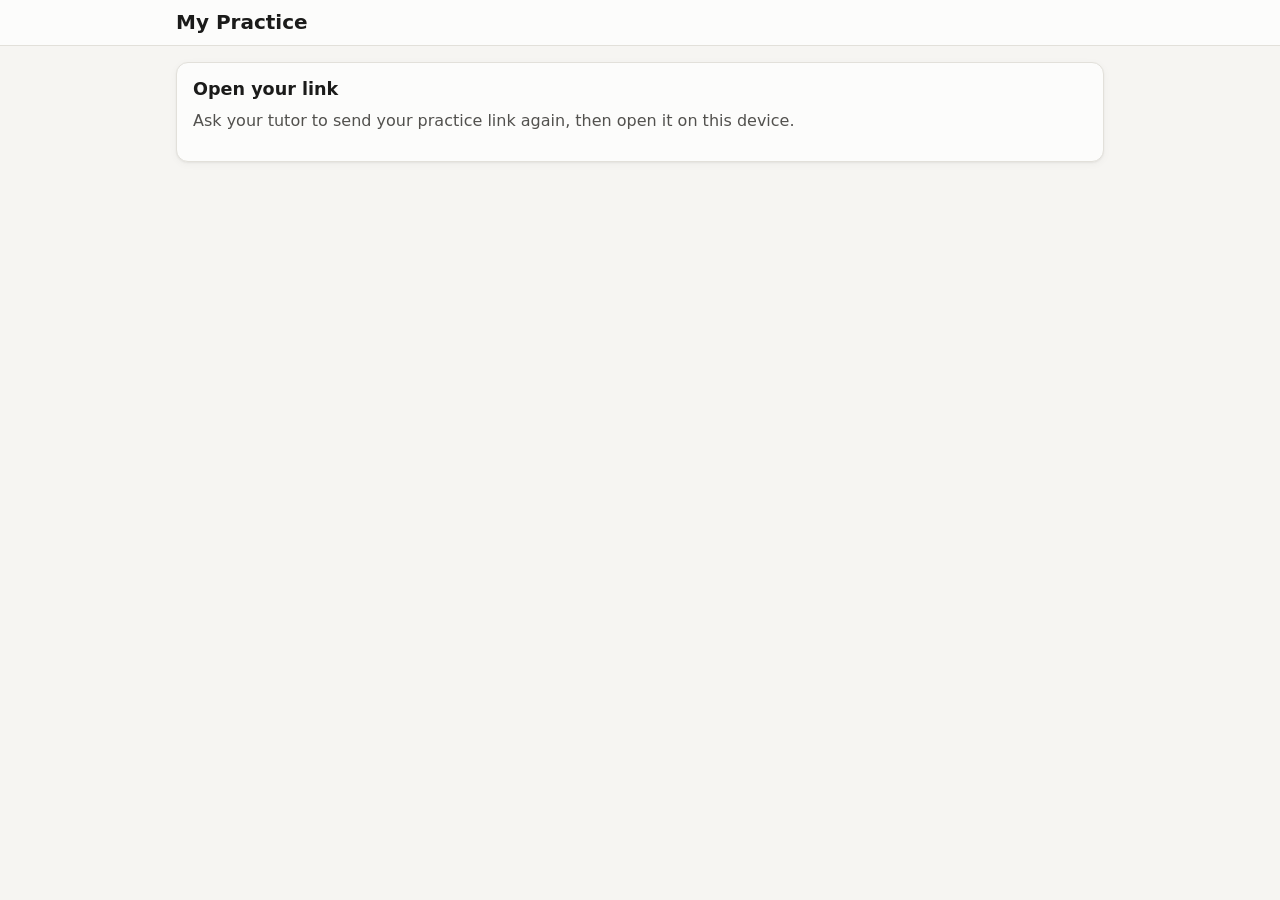
==== student.html @ aded9252 "Add tutor and student dashboards Tutor view: roster, grouped topic tracker, quick session log with p" ====
<!doctype html>
<html lang="en">
<head>
  <meta charset="utf-8">
  <meta name="viewport" content="width=device-width, initial-scale=1">
  <meta name="theme-color" content="#2a78d6">
  <meta name="robots" content="noindex">
  <title>My Practice</title>
  <link rel="stylesheet" href="css/style.css">
</head>
<body>
  <header class="topbar">
    <div class="topbar-inner"><h1 id="title">My Practice</h1></div>
  </header>
  <main class="wrap" id="view"></main>

  <script src="js/common.js"></script>
  <script src="js/drills.js"></script>
  <script src="js/student.js"></script>
</body>
</html>
---- css/style.css ----
:root {
  color-scheme: light;
  --bg: #f6f5f2;
  --surface: #fcfcfb;
  --surface-2: #f0efec;
  --border: #e2e0da;
  --text: #1b1b1a;
  --text-2: #52514e;
  --text-3: #75736e;
  --accent: #2a78d6;
  --accent-ink: #1c5cab;
  --accent-soft: #e3eefc;
  --danger: #c23434;
  --series-1: #2a78d6;
  --series-2: #eb6834;
  --st-none: #b9b7b0;
  --st-shaky: #fab219;
  --st-solid: #0ca30c;
  --st-shaky-ink: #8a5a00;
  --st-solid-ink: #006300;
  --radius: 12px;
  --shadow: 0 1px 2px rgba(0,0,0,.05), 0 2px 8px rgba(0,0,0,.04);
}
@media (prefers-color-scheme: dark) {
  :root:not([data-theme="light"]) {
    color-scheme: dark;
    --bg: #121211;
    --surface: #1a1a19;
    --surface-2: #242422;
    --border: #33332f;
    --text: #f0efec;
    --text-2: #c3c2b7;
    --text-3: #9a998f;
    --accent: #3987e5;
    --accent-ink: #86b6ef;
    --accent-soft: #1d2c40;
    --danger: #e66767;
    --series-1: #3987e5;
    --series-2: #d95926;
    --st-none: #5d5c57;
    --st-shaky-ink: #fab219;
    --st-solid-ink: #4fd04f;
    --shadow: none;
  }
}
:root[data-theme="dark"] {
  color-scheme: dark;
  --bg: #121211; --surface: #1a1a19; --surface-2: #242422; --border: #33332f;
  --text: #f0efec; --text-2: #c3c2b7; --text-3: #9a998f;
  --accent: #3987e5; --accent-ink: #86b6ef; --accent-soft: #1d2c40; --danger: #e66767;
  --series-1: #3987e5; --series-2: #d95926; --st-none: #5d5c57;
  --st-shaky-ink: #fab219; --st-solid-ink: #4fd04f; --shadow: none;
}

* { box-sizing: border-box; }
html { -webkit-text-size-adjust: 100%; }
body {
  margin: 0;
  background: var(--bg);
  color: var(--text);
  font: 16px/1.5 system-ui, -apple-system, "Segoe UI", Roboto, sans-serif;
}
a { color: var(--accent-ink); }
h1, h2, h3 { line-height: 1.25; margin: 0 0 .5rem; }
h1 { font-size: 1.25rem; }
h2 { font-size: 1.1rem; }
h3 { font-size: 1rem; }
p { margin: 0 0 .75rem; }
.muted { color: var(--text-2); }
.small { font-size: .875rem; }
.hidden { display: none !important; }

/* Layout */
.topbar {
  position: sticky; top: 0; z-index: 10;
  background: var(--surface);
  border-bottom: 1px solid var(--border);
}
.topbar-inner {
  max-width: 960px; margin: 0 auto; padding: 10px 16px;
  display: flex; align-items: center; gap: 12px; flex-wrap: wrap;
}
.topbar h1 { margin: 0; flex: 1; min-width: 140px; }
@media (max-width: 520px) { .topbar h1 { flex-basis: 100%; } .topbar select { flex: 1; } }
.wrap { max-width: 960px; margin: 0 auto; padding: 16px; }
.tabs {
  display: flex; gap: 4px; overflow-x: auto; scrollbar-width: none;
  max-width: 960px; margin: 0 auto; padding: 0 16px 8px;
}
.tabs::-webkit-scrollbar { display: none; }
.tab {
  flex: none; border: 0; background: transparent; color: var(--text-2);
  padding: 8px 12px; border-radius: 999px; font: inherit; font-size: .9rem; cursor: pointer;
}
.tab[aria-selected="true"] { background: var(--accent-soft); color: var(--accent-ink); font-weight: 600; }

.card {
  background: var(--surface); border: 1px solid var(--border);
  border-radius: var(--radius); padding: 16px; margin-bottom: 16px; box-shadow: var(--shadow);
}
.card-head { display: flex; align-items: center; justify-content: space-between; gap: 8px; flex-wrap: wrap; margin-bottom: 8px; }
.card-head h2, .card-head h3 { margin: 0; }
.grid-2 { display: grid; gap: 16px; grid-template-columns: 1fr; }
@media (min-width: 720px) { .grid-2 { grid-template-columns: 1fr 1fr; } }
.row { display: flex; gap: 8px; flex-wrap: wrap; align-items: center; }
.row > .grow { flex: 1; min-width: 0; }
.stack > * + * { margin-top: 8px; }

/* Forms */
label { display: block; font-size: .875rem; color: var(--text-2); margin-bottom: 4px; }
input, select, textarea {
  width: 100%; font: inherit; font-size: 16px; color: var(--text);
  background: var(--surface); border: 1px solid var(--border); border-radius: 8px;
  padding: 9px 10px;
}
textarea { min-height: 70px; resize: vertical; }
input:focus, select:focus, textarea:focus, button:focus-visible { outline: 2px solid var(--accent); outline-offset: 1px; }
input[type="checkbox"] { width: 20px; height: 20px; margin: 0; accent-color: var(--accent); flex: none; }
.field { margin-bottom: 12px; }
.fields { display: grid; gap: 0 12px; grid-template-columns: 1fr; }
@media (min-width: 560px) { .fields { grid-template-columns: 1fr 1fr; } }
.fields .full { grid-column: 1 / -1; }

.btn {
  display: inline-flex; align-items: center; justify-content: center; gap: 6px;
  font: inherit; font-size: .9rem; font-weight: 600; cursor: pointer;
  border-radius: 8px; padding: 9px 14px; border: 1px solid var(--border);
  background: var(--surface); color: var(--text); text-decoration: none; min-height: 40px;
}
.btn:hover { background: var(--surface-2); }
.btn.primary { background: var(--accent); border-color: var(--accent); color: #fff; }
.btn.primary:hover { filter: brightness(1.07); }
.btn.danger { color: var(--danger); }
.btn.small { padding: 5px 10px; min-height: 32px; font-size: .825rem; }
.btn.link { border: 0; background: none; padding: 4px 6px; min-height: 0; color: var(--accent-ink); }
.btn.block { width: 100%; }

/* Status */
.seg { display: inline-flex; border: 1px solid var(--border); border-radius: 8px; overflow: hidden; }
.seg button {
  font: inherit; font-size: .8rem; border: 0; background: var(--surface); color: var(--text-2);
  padding: 6px 10px; cursor: pointer; min-height: 34px;
}
.seg button + button { border-left: 1px solid var(--border); }
.seg button[aria-pressed="true"][data-s="none"] { background: var(--surface-2); color: var(--text); font-weight: 600; }
.seg button[aria-pressed="true"][data-s="shaky"] { background: var(--st-shaky); color: #2b1d00; font-weight: 600; }
.seg button[aria-pressed="true"][data-s="solid"] { background: var(--st-solid); color: #fff; font-weight: 600; }

.pill {
  display: inline-flex; align-items: center; gap: 5px; font-size: .78rem; font-weight: 600;
  border-radius: 999px; padding: 2px 9px; background: var(--surface-2); color: var(--text-2); white-space: nowrap;
}
.pill .dot { width: 8px; height: 8px; border-radius: 50%; background: var(--st-none); }
.pill.shaky { color: var(--st-shaky-ink); }
.pill.shaky .dot { background: var(--st-shaky); }
.pill.solid { color: var(--st-solid-ink); }
.pill.solid .dot { background: var(--st-solid); }
.pill.info { background: var(--accent-soft); color: var(--accent-ink); }

/* Topic list */
.group { margin-bottom: 18px; }
.group-head { display: flex; align-items: baseline; gap: 8px; flex-wrap: wrap; margin-bottom: 6px; }
.group-head h3 { margin: 0; }
.topic {
  border: 1px solid var(--border); border-radius: 10px; padding: 10px 12px; margin-bottom: 8px; background: var(--surface);
}
.topic-top { display: flex; gap: 8px; align-items: flex-start; justify-content: space-between; flex-wrap: wrap; }
.topic-name { font-weight: 600; }
.topic-meta { font-size: .8rem; color: var(--text-3); }
details > summary { cursor: pointer; color: var(--accent-ink); font-size: .85rem; list-style: none; }
details > summary::-webkit-details-marker { display: none; }

/* Lists */
.list { list-style: none; margin: 0; padding: 0; }
.list li { padding: 10px 0; border-bottom: 1px solid var(--border); }
.list li:last-child { border-bottom: 0; }
.empty { color: var(--text-3); font-size: .9rem; padding: 8px 0; }

/* Progress bars (student) */
.pbar { height: 12px; background: var(--surface-2); border-radius: 999px; overflow: hidden; }
.pbar > span { display: block; height: 100%; border-radius: 999px; background: var(--accent); transition: width .4s; }
.pbar.shaky > span { background: var(--st-shaky); }
.pbar.solid > span { background: var(--st-solid); }

/* Planner */
.plan-item { display: flex; gap: 12px; align-items: flex-start; padding: 10px 0; border-bottom: 1px solid var(--border); }
.plan-item:last-child { border-bottom: 0; }
.plan-rank {
  flex: none; width: 28px; height: 28px; border-radius: 50%; display: grid; place-items: center;
  background: var(--accent-soft); color: var(--accent-ink); font-weight: 700; font-size: .85rem;
}
.reasons { font-size: .8rem; color: var(--text-2); }

/* Timeline grid */
.tl-wrap { overflow-x: auto; }
.tl { border-collapse: separate; border-spacing: 2px; font-size: .78rem; }
.tl th { font-weight: 500; color: var(--text-3); white-space: nowrap; padding: 2px 4px; }
.tl th.topic-col { text-align: left; color: var(--text); min-width: 140px; max-width: 200px; white-space: normal; }
.tl td { width: 34px; min-width: 34px; height: 26px; border-radius: 4px; text-align: center; font-weight: 700; font-size: .7rem; }
.tl td.none { background: var(--surface-2); color: var(--text-3); }
.tl td.shaky { background: var(--st-shaky); color: #2b1d00; }
.tl td.solid { background: var(--st-solid); color: #fff; }
.tl td.blank { background: transparent; }
.legend { display: flex; gap: 14px; flex-wrap: wrap; font-size: .8rem; color: var(--text-2); margin-top: 8px; }
.legend span { display: inline-flex; gap: 6px; align-items: center; }
.sw { width: 12px; height: 12px; border-radius: 3px; display: inline-block; }
.sw.line { height: 3px; border-radius: 2px; }

/* Score chart */
.chart { position: relative; }
.chart svg { display: block; width: 100%; height: auto; overflow: visible; }
.chart .grid line { stroke: var(--border); }
.chart .axis text { fill: var(--text-3); font-size: 11px; }
.chart .lbl { font-size: 11px; font-weight: 600; fill: var(--text-2); }
.tip {
  position: absolute; pointer-events: none; background: var(--text); color: var(--bg);
  font-size: .8rem; padding: 6px 9px; border-radius: 6px; white-space: nowrap; transform: translate(-50%, -110%);
}
.flag {
  border-left: 4px solid var(--st-shaky); background: var(--surface-2); border-radius: 6px; padding: 10px 12px; font-size: .9rem;
}
.flag.good { border-color: var(--st-solid); }
table.data { width: 100%; border-collapse: collapse; font-size: .875rem; }
table.data th, table.data td { text-align: left; padding: 7px 6px; border-bottom: 1px solid var(--border); }
table.data th { color: var(--text-3); font-weight: 500; }

/* Student hero / drills */
.hero { background: var(--accent-soft); border-color: transparent; }
.hero h2 { color: var(--accent-ink); }
.stats { display: grid; grid-template-columns: repeat(3, 1fr); gap: 8px; }
.stat { background: var(--surface); border: 1px solid var(--border); border-radius: 10px; padding: 10px; text-align: center; }
.stat b { display: block; font-size: 1.4rem; line-height: 1.2; }
.stat span { font-size: .75rem; color: var(--text-2); }
.drill-grid { display: grid; gap: 10px; grid-template-columns: 1fr 1fr; }
.drill-btn {
  text-align: left; font: inherit; cursor: pointer; border: 1px solid var(--border); border-radius: 10px;
  background: var(--surface); color: var(--text); padding: 12px;
}
.drill-btn:hover { border-color: var(--accent); }
.drill-btn b { display: block; }
.drill-btn span { font-size: .8rem; color: var(--text-2); }
.drill-btn.rec { border-color: var(--accent); background: var(--accent-soft); }
.question { font-size: 1.6rem; font-weight: 700; text-align: center; padding: 18px 0 12px; font-variant-numeric: tabular-nums; }
.answer-row { display: flex; gap: 8px; }
.answer-row input { font-size: 1.2rem; text-align: center; }
.feedback { min-height: 1.6em; text-align: center; font-weight: 600; margin-top: 10px; }
.feedback.ok { color: var(--st-solid-ink); }
.feedback.no { color: var(--text-2); }
.conf { display: grid; grid-template-columns: repeat(5, 1fr); gap: 6px; }
.conf button {
  font: inherit; font-size: .78rem; border: 1px solid var(--border); border-radius: 8px; background: var(--surface);
  color: var(--text); padding: 10px 4px; cursor: pointer; line-height: 1.2;
}
.conf button b { display: block; font-size: 1.1rem; }
.conf button[aria-pressed="true"] { background: var(--accent); border-color: var(--accent); color: #fff; }

.toast {
  position: fixed; left: 50%; bottom: 20px; transform: translateX(-50%); z-index: 50;
  background: var(--text); color: var(--bg); padding: 10px 16px; border-radius: 999px; font-size: .9rem;
  box-shadow: 0 4px 16px rgba(0,0,0,.2); max-width: calc(100% - 32px); text-align: center;
}
.code-box { font-family: ui-monospace, Menlo, Consolas, monospace; font-size: .8rem; word-break: break-all; }

dialog {
  border: 1px solid var(--border); border-radius: var(--radius); background: var(--surface); color: var(--text);
  padding: 16px; width: min(560px, calc(100% - 32px)); max-height: calc(100% - 32px);
}
dialog::backdrop { background: rgba(0,0,0,.4); }

@media print { .topbar, .tabs, .btn { display: none !important; } }
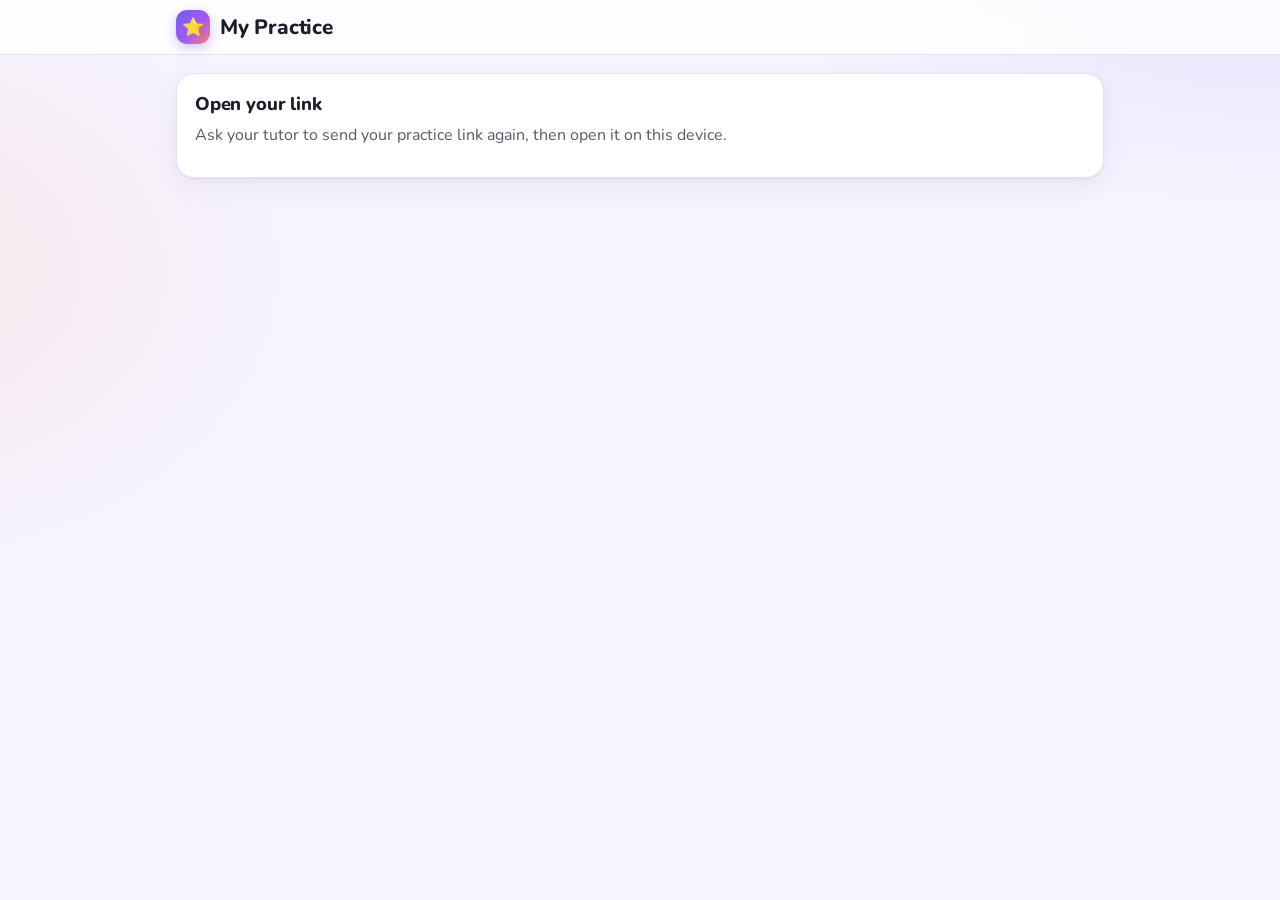
==== commit ceb556a8: "Refresh the look of both dashboards Warmer violet-to-coral palette with matching dark mode, Nunito f" ====
--- a/student.html
+++ b/student.html
@@ -3,14 +3,17 @@
 <head>
   <meta charset="utf-8">
   <meta name="viewport" content="width=device-width, initial-scale=1">
-  <meta name="theme-color" content="#2a78d6">
+  <meta name="theme-color" content="#6d5dfc">
   <meta name="robots" content="noindex">
   <title>My Practice</title>
+  <link rel="preconnect" href="https://fonts.googleapis.com">
+  <link rel="preconnect" href="https://fonts.gstatic.com" crossorigin>
+  <link rel="stylesheet" href="https://fonts.googleapis.com/css2?family=Nunito:wght@400;600;700;800;900&display=swap">
   <link rel="stylesheet" href="css/style.css">
 </head>
 <body>
   <header class="topbar">
-    <div class="topbar-inner"><h1 id="title">My Practice</h1></div>
+    <div class="topbar-inner"><h1><span class="logo" aria-hidden="true">⭐</span><span id="title">My Practice</span></h1></div>
   </header>
   <main class="wrap" id="view"></main>
 
--- a/css/style.css
+++ b/css/style.css
@@ -1,69 +1,106 @@
 :root {
   color-scheme: light;
-  --bg: #f6f5f2;
-  --surface: #fcfcfb;
-  --surface-2: #f0efec;
-  --border: #e2e0da;
-  --text: #1b1b1a;
-  --text-2: #52514e;
-  --text-3: #75736e;
-  --accent: #2a78d6;
-  --accent-ink: #1c5cab;
-  --accent-soft: #e3eefc;
-  --danger: #c23434;
+  --bg: #f6f4ff;
+  --bg-glow-1: rgba(139, 125, 255, .18);
+  --bg-glow-2: rgba(255, 138, 101, .14);
+  --surface: #ffffff;
+  --surface-2: #f3f1fb;
+  --border: #e6e2f3;
+  --text: #1f1b2e;
+  --text-2: #5a5670;
+  --text-3: #8b87a1;
+  --accent: #6d5dfc;
+  --accent-ink: #4f3fd9;
+  --accent-soft: #eeebff;
+  --brand: linear-gradient(135deg, #6d5dfc 0%, #a259f7 55%, #ff7f66 100%);
+  --danger: #d6455d;
   --series-1: #2a78d6;
   --series-2: #eb6834;
-  --st-none: #b9b7b0;
+  --st-none: #c9c5d8;
   --st-shaky: #fab219;
-  --st-solid: #0ca30c;
+  --st-solid: #1fb36b;
   --st-shaky-ink: #8a5a00;
-  --st-solid-ink: #006300;
-  --radius: 12px;
-  --shadow: 0 1px 2px rgba(0,0,0,.05), 0 2px 8px rgba(0,0,0,.04);
+  --st-shaky-soft: #fff4d9;
+  --st-solid-ink: #0b7a45;
+  --st-solid-soft: #e0f7ea;
+  --k-school: #6d5dfc;
+  --k-fluency: #ff8a3d;
+  --k-break: #14a89a;
+  --k-other: #8b87a1;
+  --subj-0: #6d5dfc;
+  --subj-1: #ff7f66;
+  --subj-2: #14a89a;
+  --subj-3: #e0559a;
+  --subj-4: #2a78d6;
+  --radius: 18px;
+  --shadow: 0 1px 2px rgba(40, 25, 110, .05), 0 8px 24px rgba(40, 25, 110, .07);
+  --shadow-sm: 0 1px 2px rgba(40, 25, 110, .06), 0 3px 8px rgba(40, 25, 110, .06);
 }
 @media (prefers-color-scheme: dark) {
   :root:not([data-theme="light"]) {
     color-scheme: dark;
-    --bg: #121211;
-    --surface: #1a1a19;
-    --surface-2: #242422;
-    --border: #33332f;
-    --text: #f0efec;
-    --text-2: #c3c2b7;
-    --text-3: #9a998f;
-    --accent: #3987e5;
-    --accent-ink: #86b6ef;
-    --accent-soft: #1d2c40;
-    --danger: #e66767;
+    --bg: #13111b;
+    --bg-glow-1: rgba(139, 125, 255, .14);
+    --bg-glow-2: rgba(255, 138, 101, .08);
+    --surface: #1d1a28;
+    --surface-2: #272336;
+    --border: #353048;
+    --text: #f3f1fa;
+    --text-2: #c5c0da;
+    --text-3: #908ba8;
+    --accent: #8b7dff;
+    --accent-ink: #b9b0ff;
+    --accent-soft: #2b2650;
+    --danger: #f07386;
     --series-1: #3987e5;
     --series-2: #d95926;
-    --st-none: #5d5c57;
-    --st-shaky-ink: #fab219;
-    --st-solid-ink: #4fd04f;
-    --shadow: none;
+    --st-none: #4d4862;
+    --st-shaky-ink: #fbc34d;
+    --st-shaky-soft: #3a3020;
+    --st-solid-ink: #5fdc9c;
+    --st-solid-soft: #183527;
+    --k-school: #8b7dff;
+    --k-fluency: #ff9a55;
+    --k-break: #2cc4b4;
+    --subj-0: #8b7dff;
+    --subj-1: #ff8f78;
+    --subj-2: #2cc4b4;
+    --subj-3: #ef6fae;
+    --subj-4: #4b97ee;
+    --shadow: 0 1px 2px rgba(0, 0, 0, .3), 0 8px 24px rgba(0, 0, 0, .25);
+    --shadow-sm: 0 1px 2px rgba(0, 0, 0, .3);
   }
 }
 :root[data-theme="dark"] {
   color-scheme: dark;
-  --bg: #121211; --surface: #1a1a19; --surface-2: #242422; --border: #33332f;
-  --text: #f0efec; --text-2: #c3c2b7; --text-3: #9a998f;
-  --accent: #3987e5; --accent-ink: #86b6ef; --accent-soft: #1d2c40; --danger: #e66767;
-  --series-1: #3987e5; --series-2: #d95926; --st-none: #5d5c57;
-  --st-shaky-ink: #fab219; --st-solid-ink: #4fd04f; --shadow: none;
+  --bg: #13111b; --bg-glow-1: rgba(139, 125, 255, .14); --bg-glow-2: rgba(255, 138, 101, .08);
+  --surface: #1d1a28; --surface-2: #272336; --border: #353048;
+  --text: #f3f1fa; --text-2: #c5c0da; --text-3: #908ba8;
+  --accent: #8b7dff; --accent-ink: #b9b0ff; --accent-soft: #2b2650; --danger: #f07386;
+  --series-1: #3987e5; --series-2: #d95926; --st-none: #4d4862;
+  --st-shaky-ink: #fbc34d; --st-shaky-soft: #3a3020; --st-solid-ink: #5fdc9c; --st-solid-soft: #183527;
+  --k-school: #8b7dff; --k-fluency: #ff9a55; --k-break: #2cc4b4;
+  --subj-0: #8b7dff; --subj-1: #ff8f78; --subj-2: #2cc4b4; --subj-3: #ef6fae; --subj-4: #4b97ee;
+  --shadow: 0 1px 2px rgba(0, 0, 0, .3), 0 8px 24px rgba(0, 0, 0, .25); --shadow-sm: 0 1px 2px rgba(0, 0, 0, .3);
 }
 
 * { box-sizing: border-box; }
 html { -webkit-text-size-adjust: 100%; }
 body {
   margin: 0;
-  background: var(--bg);
+  min-height: 100vh;
+  background:
+    radial-gradient(900px 500px at 100% -10%, var(--bg-glow-1), transparent 60%),
+    radial-gradient(700px 500px at -10% 30%, var(--bg-glow-2), transparent 60%),
+    var(--bg);
+  background-attachment: fixed;
   color: var(--text);
-  font: 16px/1.5 system-ui, -apple-system, "Segoe UI", Roboto, sans-serif;
+  font: 16px/1.5 "Nunito", system-ui, -apple-system, "Segoe UI", Roboto, sans-serif;
 }
 a { color: var(--accent-ink); }
-h1, h2, h3 { line-height: 1.25; margin: 0 0 .5rem; }
-h1 { font-size: 1.25rem; }
-h2 { font-size: 1.1rem; }
+h1, h2, h3 { line-height: 1.25; margin: 0 0 .5rem; font-weight: 800; letter-spacing: -.01em; }
+h1 { font-size: 1.3rem; }
+h2 { font-size: 1.15rem; }
 h3 { font-size: 1rem; }
 p { margin: 0 0 .75rem; }
 .muted { color: var(--text-2); }
@@ -73,32 +110,39 @@
 /* Layout */
 .topbar {
   position: sticky; top: 0; z-index: 10;
-  background: var(--surface);
+  background: color-mix(in srgb, var(--surface) 82%, transparent);
+  -webkit-backdrop-filter: blur(14px); backdrop-filter: blur(14px);
   border-bottom: 1px solid var(--border);
 }
 .topbar-inner {
   max-width: 960px; margin: 0 auto; padding: 10px 16px;
-  display: flex; align-items: center; gap: 12px; flex-wrap: wrap;
-}
-.topbar h1 { margin: 0; flex: 1; min-width: 140px; }
+  display: flex; align-items: center; gap: 10px; flex-wrap: wrap;
+}
+.topbar h1 { margin: 0; flex: 1; min-width: 140px; display: flex; align-items: center; gap: 10px; }
+.logo {
+  width: 34px; height: 34px; border-radius: 11px; background: var(--brand); flex: none;
+  display: grid; place-items: center; font-size: 18px; box-shadow: 0 4px 12px rgba(109, 93, 252, .35);
+}
 @media (max-width: 520px) { .topbar h1 { flex-basis: 100%; } .topbar select { flex: 1; } }
-.wrap { max-width: 960px; margin: 0 auto; padding: 16px; }
+.wrap { max-width: 960px; margin: 0 auto; padding: 18px 16px 40px; }
 .tabs {
   display: flex; gap: 4px; overflow-x: auto; scrollbar-width: none;
-  max-width: 960px; margin: 0 auto; padding: 0 16px 8px;
+  max-width: 960px; margin: 0 auto; padding: 0 16px 10px;
 }
 .tabs::-webkit-scrollbar { display: none; }
 .tab {
   flex: none; border: 0; background: transparent; color: var(--text-2);
-  padding: 8px 12px; border-radius: 999px; font: inherit; font-size: .9rem; cursor: pointer;
-}
-.tab[aria-selected="true"] { background: var(--accent-soft); color: var(--accent-ink); font-weight: 600; }
+  padding: 8px 14px; border-radius: 999px; font: inherit; font-size: .9rem; font-weight: 700; cursor: pointer;
+  transition: background .15s, color .15s;
+}
+.tab:hover { background: var(--surface-2); color: var(--text); }
+.tab[aria-selected="true"] { background: var(--brand); color: #fff; box-shadow: 0 4px 12px rgba(109, 93, 252, .3); }
 
 .card {
   background: var(--surface); border: 1px solid var(--border);
-  border-radius: var(--radius); padding: 16px; margin-bottom: 16px; box-shadow: var(--shadow);
-}
-.card-head { display: flex; align-items: center; justify-content: space-between; gap: 8px; flex-wrap: wrap; margin-bottom: 8px; }
+  border-radius: var(--radius); padding: 18px; margin-bottom: 16px; box-shadow: var(--shadow);
+}
+.card-head { display: flex; align-items: center; justify-content: space-between; gap: 8px; flex-wrap: wrap; margin-bottom: 10px; }
 .card-head h2, .card-head h3 { margin: 0; }
 .grid-2 { display: grid; gap: 16px; grid-template-columns: 1fr; }
 @media (min-width: 720px) { .grid-2 { grid-template-columns: 1fr 1fr; } }
@@ -106,104 +150,136 @@
 .row > .grow { flex: 1; min-width: 0; }
 .stack > * + * { margin-top: 8px; }
 
+.subject-title {
+  display: flex; align-items: center; gap: 10px; margin: 24px 0 12px; font-size: 1.3rem;
+}
+.subject-title::before {
+  content: ""; width: 12px; height: 12px; border-radius: 4px; background: var(--subj, var(--accent)); transform: rotate(45deg);
+}
+
 /* Forms */
-label { display: block; font-size: .875rem; color: var(--text-2); margin-bottom: 4px; }
+label { display: block; font-size: .85rem; font-weight: 700; color: var(--text-2); margin-bottom: 5px; }
 input, select, textarea {
   width: 100%; font: inherit; font-size: 16px; color: var(--text);
-  background: var(--surface); border: 1px solid var(--border); border-radius: 8px;
-  padding: 9px 10px;
-}
-textarea { min-height: 70px; resize: vertical; }
-input:focus, select:focus, textarea:focus, button:focus-visible { outline: 2px solid var(--accent); outline-offset: 1px; }
-input[type="checkbox"] { width: 20px; height: 20px; margin: 0; accent-color: var(--accent); flex: none; }
-.field { margin-bottom: 12px; }
+  background: var(--surface); border: 1.5px solid var(--border); border-radius: 12px;
+  padding: 10px 12px; transition: border-color .15s, box-shadow .15s;
+}
+textarea { min-height: 76px; resize: vertical; }
+input:focus, select:focus, textarea:focus { outline: none; border-color: var(--accent); box-shadow: 0 0 0 4px var(--accent-soft); }
+button:focus-visible, a:focus-visible { outline: 3px solid var(--accent); outline-offset: 2px; }
+input[type="checkbox"] { width: 22px; height: 22px; margin: 0; accent-color: var(--accent); flex: none; padding: 0; }
+.field { margin-bottom: 14px; }
 .fields { display: grid; gap: 0 12px; grid-template-columns: 1fr; }
 @media (min-width: 560px) { .fields { grid-template-columns: 1fr 1fr; } }
 .fields .full { grid-column: 1 / -1; }
 
 .btn {
   display: inline-flex; align-items: center; justify-content: center; gap: 6px;
-  font: inherit; font-size: .9rem; font-weight: 600; cursor: pointer;
-  border-radius: 8px; padding: 9px 14px; border: 1px solid var(--border);
-  background: var(--surface); color: var(--text); text-decoration: none; min-height: 40px;
-}
-.btn:hover { background: var(--surface-2); }
-.btn.primary { background: var(--accent); border-color: var(--accent); color: #fff; }
-.btn.primary:hover { filter: brightness(1.07); }
+  font: inherit; font-size: .9rem; font-weight: 800; cursor: pointer;
+  border-radius: 12px; padding: 9px 15px; border: 1.5px solid var(--border);
+  background: var(--surface); color: var(--text); text-decoration: none; min-height: 42px;
+  transition: transform .1s, box-shadow .15s, background .15s, border-color .15s;
+}
+.btn:hover { border-color: var(--accent); color: var(--accent-ink); }
+.btn:active { transform: scale(.97); }
+.btn:disabled { opacity: .5; cursor: default; }
+.btn.primary { background: var(--brand); border-color: transparent; color: #fff; box-shadow: 0 4px 14px rgba(109, 93, 252, .3); }
+.btn.primary:hover { color: #fff; box-shadow: 0 6px 18px rgba(109, 93, 252, .4); }
 .btn.danger { color: var(--danger); }
-.btn.small { padding: 5px 10px; min-height: 32px; font-size: .825rem; }
-.btn.link { border: 0; background: none; padding: 4px 6px; min-height: 0; color: var(--accent-ink); }
+.btn.small { padding: 5px 11px; min-height: 34px; font-size: .82rem; border-radius: 10px; }
+.btn.link { border: 0; background: none; padding: 4px 6px; min-height: 0; color: var(--accent-ink); box-shadow: none; }
+.btn.link:hover { text-decoration: underline; }
+.btn.link.danger { color: var(--danger); }
 .btn.block { width: 100%; }
+.chip { border-radius: 999px; }
+.chip[aria-pressed="true"] { background: var(--accent-soft); color: var(--accent-ink); border-color: var(--accent); }
+.subj-btn { border-left: 5px solid var(--subj, var(--accent)); }
 
 /* Status */
-.seg { display: inline-flex; border: 1px solid var(--border); border-radius: 8px; overflow: hidden; }
+.seg { display: inline-flex; background: var(--surface-2); border-radius: 12px; padding: 3px; gap: 2px; }
 .seg button {
-  font: inherit; font-size: .8rem; border: 0; background: var(--surface); color: var(--text-2);
-  padding: 6px 10px; cursor: pointer; min-height: 34px;
-}
-.seg button + button { border-left: 1px solid var(--border); }
-.seg button[aria-pressed="true"][data-s="none"] { background: var(--surface-2); color: var(--text); font-weight: 600; }
-.seg button[aria-pressed="true"][data-s="shaky"] { background: var(--st-shaky); color: #2b1d00; font-weight: 600; }
-.seg button[aria-pressed="true"][data-s="solid"] { background: var(--st-solid); color: #fff; font-weight: 600; }
+  font: inherit; font-size: .8rem; font-weight: 700; border: 0; background: transparent; color: var(--text-2);
+  padding: 6px 11px; cursor: pointer; min-height: 32px; border-radius: 9px; transition: background .15s, color .15s;
+}
+.seg button:hover { color: var(--text); }
+.seg button[aria-pressed="true"][data-s="none"] { background: var(--surface); color: var(--text); box-shadow: var(--shadow-sm); }
+.seg button[aria-pressed="true"][data-s="shaky"] { background: var(--st-shaky); color: #2b1d00; box-shadow: var(--shadow-sm); }
+.seg button[aria-pressed="true"][data-s="solid"] { background: var(--st-solid); color: #fff; box-shadow: var(--shadow-sm); }
 
 .pill {
-  display: inline-flex; align-items: center; gap: 5px; font-size: .78rem; font-weight: 600;
-  border-radius: 999px; padding: 2px 9px; background: var(--surface-2); color: var(--text-2); white-space: nowrap;
+  display: inline-flex; align-items: center; gap: 5px; font-size: .76rem; font-weight: 800;
+  border-radius: 999px; padding: 3px 10px; background: var(--surface-2); color: var(--text-2); white-space: nowrap;
 }
 .pill .dot { width: 8px; height: 8px; border-radius: 50%; background: var(--st-none); }
-.pill.shaky { color: var(--st-shaky-ink); }
+.pill.shaky { color: var(--st-shaky-ink); background: var(--st-shaky-soft); }
 .pill.shaky .dot { background: var(--st-shaky); }
-.pill.solid { color: var(--st-solid-ink); }
+.pill.solid { color: var(--st-solid-ink); background: var(--st-solid-soft); }
 .pill.solid .dot { background: var(--st-solid); }
 .pill.info { background: var(--accent-soft); color: var(--accent-ink); }
 
-/* Topic list */
-.group { margin-bottom: 18px; }
-.group-head { display: flex; align-items: baseline; gap: 8px; flex-wrap: wrap; margin-bottom: 6px; }
-.group-head h3 { margin: 0; }
+/* Groups and topics */
+.group { --k: var(--k-other); border-top: 4px solid var(--k); }
+.group.kind-school { --k: var(--k-school); }
+.group.kind-fluency { --k: var(--k-fluency); }
+.group.kind-break { --k: var(--k-break); }
+.group-head { display: flex; align-items: center; gap: 8px; flex-wrap: wrap; margin-bottom: 10px; }
+.group-head h3 { margin: 0; font-size: 1.05rem; }
+.kind-tag {
+  font-size: .74rem; font-weight: 800; padding: 3px 10px; border-radius: 999px;
+  color: var(--k); background: color-mix(in srgb, var(--k) 13%, transparent);
+}
 .topic {
-  border: 1px solid var(--border); border-radius: 10px; padding: 10px 12px; margin-bottom: 8px; background: var(--surface);
-}
+  border: 1px solid var(--border); border-left: 5px solid var(--st-none); border-radius: 14px;
+  padding: 12px 14px; margin-bottom: 10px; background: var(--surface);
+}
+.topic.st-shaky { border-left-color: var(--st-shaky); }
+.topic.st-solid { border-left-color: var(--st-solid); }
+.topic.log-row, .topic.gap-row { border-left-width: 1px; }
+.topic.log-row:has(.log-check:checked) { border-color: var(--accent); background: var(--accent-soft); }
 .topic-top { display: flex; gap: 8px; align-items: flex-start; justify-content: space-between; flex-wrap: wrap; }
-.topic-name { font-weight: 600; }
-.topic-meta { font-size: .8rem; color: var(--text-3); }
+.topic-name { font-weight: 800; }
+.topic-meta { font-size: .8rem; color: var(--text-3); margin-top: 2px; }
 details > summary { cursor: pointer; color: var(--accent-ink); font-size: .85rem; list-style: none; }
 details > summary::-webkit-details-marker { display: none; }
 
 /* Lists */
 .list { list-style: none; margin: 0; padding: 0; }
-.list li { padding: 10px 0; border-bottom: 1px solid var(--border); }
+.list li { padding: 12px 0; border-bottom: 1px solid var(--border); }
 .list li:last-child { border-bottom: 0; }
-.empty { color: var(--text-3); font-size: .9rem; padding: 8px 0; }
-
-/* Progress bars (student) */
+.empty {
+  color: var(--text-3); font-size: .9rem; padding: 14px; text-align: center;
+  border: 1.5px dashed var(--border); border-radius: 14px; margin: 4px 0 10px;
+}
+
+/* Progress bars */
 .pbar { height: 12px; background: var(--surface-2); border-radius: 999px; overflow: hidden; }
-.pbar > span { display: block; height: 100%; border-radius: 999px; background: var(--accent); transition: width .4s; }
-.pbar.shaky > span { background: var(--st-shaky); }
-.pbar.solid > span { background: var(--st-solid); }
+.pbar > span { display: block; height: 100%; border-radius: 999px; background: var(--brand); transition: width .6s cubic-bezier(.2, .8, .2, 1); }
+.pbar.shaky > span { background: linear-gradient(90deg, #ffcf4d, var(--st-shaky)); }
+.pbar.solid > span { background: linear-gradient(90deg, #4fd690, var(--st-solid)); }
 
 /* Planner */
-.plan-item { display: flex; gap: 12px; align-items: flex-start; padding: 10px 0; border-bottom: 1px solid var(--border); }
+.plan-item { display: flex; gap: 12px; align-items: flex-start; padding: 12px 0; border-bottom: 1px solid var(--border); }
 .plan-item:last-child { border-bottom: 0; }
 .plan-rank {
-  flex: none; width: 28px; height: 28px; border-radius: 50%; display: grid; place-items: center;
-  background: var(--accent-soft); color: var(--accent-ink); font-weight: 700; font-size: .85rem;
-}
-.reasons { font-size: .8rem; color: var(--text-2); }
+  flex: none; width: 30px; height: 30px; border-radius: 10px; display: grid; place-items: center;
+  background: var(--accent-soft); color: var(--accent-ink); font-weight: 800; font-size: .85rem;
+}
+.plan-item:first-of-type .plan-rank { background: var(--brand); color: #fff; }
+.reasons { font-size: .8rem; color: var(--text-2); margin-top: 2px; }
 
 /* Timeline grid */
 .tl-wrap { overflow-x: auto; }
-.tl { border-collapse: separate; border-spacing: 2px; font-size: .78rem; }
-.tl th { font-weight: 500; color: var(--text-3); white-space: nowrap; padding: 2px 4px; }
+.tl { border-collapse: separate; border-spacing: 3px; font-size: .78rem; }
+.tl th { font-weight: 700; color: var(--text-3); white-space: nowrap; padding: 2px 4px; }
 .tl th.topic-col { text-align: left; color: var(--text); min-width: 140px; max-width: 200px; white-space: normal; }
-.tl td { width: 34px; min-width: 34px; height: 26px; border-radius: 4px; text-align: center; font-weight: 700; font-size: .7rem; }
+.tl td { width: 34px; min-width: 34px; height: 28px; border-radius: 7px; text-align: center; font-weight: 800; font-size: .7rem; }
 .tl td.none { background: var(--surface-2); color: var(--text-3); }
 .tl td.shaky { background: var(--st-shaky); color: #2b1d00; }
 .tl td.solid { background: var(--st-solid); color: #fff; }
 .tl td.blank { background: transparent; }
-.legend { display: flex; gap: 14px; flex-wrap: wrap; font-size: .8rem; color: var(--text-2); margin-top: 8px; }
+.legend { display: flex; gap: 14px; flex-wrap: wrap; font-size: .8rem; color: var(--text-2); margin-top: 10px; }
 .legend span { display: inline-flex; gap: 6px; align-items: center; }
-.sw { width: 12px; height: 12px; border-radius: 3px; display: inline-block; }
+.sw { width: 12px; height: 12px; border-radius: 4px; display: inline-block; }
 .sw.line { height: 3px; border-radius: 2px; }
 
 /* Score chart */
@@ -211,60 +287,80 @@
 .chart svg { display: block; width: 100%; height: auto; overflow: visible; }
 .chart .grid line { stroke: var(--border); }
 .chart .axis text { fill: var(--text-3); font-size: 11px; }
-.chart .lbl { font-size: 11px; font-weight: 600; fill: var(--text-2); }
+.chart .lbl { font-size: 11px; font-weight: 700; fill: var(--text-2); }
 .tip {
   position: absolute; pointer-events: none; background: var(--text); color: var(--bg);
-  font-size: .8rem; padding: 6px 9px; border-radius: 6px; white-space: nowrap; transform: translate(-50%, -110%);
+  font-size: .8rem; padding: 6px 10px; border-radius: 8px; white-space: nowrap; transform: translate(-50%, -115%);
 }
 .flag {
-  border-left: 4px solid var(--st-shaky); background: var(--surface-2); border-radius: 6px; padding: 10px 12px; font-size: .9rem;
-}
-.flag.good { border-color: var(--st-solid); }
+  border-left: 5px solid var(--st-shaky); background: var(--st-shaky-soft); border-radius: 12px; padding: 12px 14px; font-size: .9rem;
+}
+.flag.good { border-color: var(--st-solid); background: var(--st-solid-soft); }
 table.data { width: 100%; border-collapse: collapse; font-size: .875rem; }
-table.data th, table.data td { text-align: left; padding: 7px 6px; border-bottom: 1px solid var(--border); }
-table.data th { color: var(--text-3); font-weight: 500; }
-
-/* Student hero / drills */
-.hero { background: var(--accent-soft); border-color: transparent; }
-.hero h2 { color: var(--accent-ink); }
-.stats { display: grid; grid-template-columns: repeat(3, 1fr); gap: 8px; }
-.stat { background: var(--surface); border: 1px solid var(--border); border-radius: 10px; padding: 10px; text-align: center; }
-.stat b { display: block; font-size: 1.4rem; line-height: 1.2; }
-.stat span { font-size: .75rem; color: var(--text-2); }
+table.data th, table.data td { text-align: left; padding: 9px 6px; border-bottom: 1px solid var(--border); }
+table.data th { color: var(--text-3); font-weight: 700; font-size: .8rem; }
+
+/* Student page */
+.hero {
+  background: var(--brand); border: 0; color: #fff; position: relative; overflow: hidden;
+  box-shadow: 0 10px 30px rgba(109, 93, 252, .3);
+}
+.hero::after {
+  content: ""; position: absolute; width: 220px; height: 220px; right: -60px; top: -80px;
+  border-radius: 50%; background: rgba(255, 255, 255, .14);
+}
+.hero h2 { color: #fff; font-size: 1.3rem; position: relative; z-index: 1; }
+.hero p { color: rgba(255, 255, 255, .9); position: relative; z-index: 1; }
+.stats { display: grid; grid-template-columns: repeat(3, 1fr); gap: 8px; position: relative; z-index: 1; }
+.stat {
+  background: rgba(255, 255, 255, .18); border: 1px solid rgba(255, 255, 255, .25); border-radius: 14px;
+  padding: 10px 6px; text-align: center; color: #fff;
+}
+.stat b { display: block; font-size: 1.6rem; line-height: 1.15; font-weight: 900; }
+.stat span { font-size: .74rem; font-weight: 700; opacity: .92; }
+.stat .ico { display: block; font-size: 1.1rem; line-height: 1; margin-bottom: 2px; }
 .drill-grid { display: grid; gap: 10px; grid-template-columns: 1fr 1fr; }
 .drill-btn {
-  text-align: left; font: inherit; cursor: pointer; border: 1px solid var(--border); border-radius: 10px;
-  background: var(--surface); color: var(--text); padding: 12px;
-}
-.drill-btn:hover { border-color: var(--accent); }
-.drill-btn b { display: block; }
+  text-align: left; font: inherit; cursor: pointer; border: 1.5px solid var(--border); border-radius: 16px;
+  background: var(--surface); color: var(--text); padding: 14px; transition: transform .12s, border-color .15s, box-shadow .15s;
+}
+.drill-btn:hover { border-color: var(--accent); transform: translateY(-2px); box-shadow: var(--shadow-sm); }
+.drill-btn .ico { display: block; font-size: 1.5rem; margin-bottom: 4px; }
+.drill-btn b { display: block; font-weight: 800; }
 .drill-btn span { font-size: .8rem; color: var(--text-2); }
 .drill-btn.rec { border-color: var(--accent); background: var(--accent-soft); }
-.question { font-size: 1.6rem; font-weight: 700; text-align: center; padding: 18px 0 12px; font-variant-numeric: tabular-nums; }
+.rec-card { border: 2px solid var(--accent); background: linear-gradient(180deg, var(--accent-soft), var(--surface) 70%); }
+.rec-label { font-size: .75rem; font-weight: 800; text-transform: uppercase; letter-spacing: .05em; color: var(--accent-ink); }
+.question { font-size: 1.8rem; font-weight: 900; text-align: center; padding: 22px 0 14px; font-variant-numeric: tabular-nums; }
 .answer-row { display: flex; gap: 8px; }
-.answer-row input { font-size: 1.2rem; text-align: center; }
-.feedback { min-height: 1.6em; text-align: center; font-weight: 600; margin-top: 10px; }
-.feedback.ok { color: var(--st-solid-ink); }
+.answer-row input { font-size: 1.25rem; text-align: center; font-weight: 700; }
+.feedback { min-height: 1.6em; text-align: center; font-weight: 800; margin-top: 12px; font-size: 1.05rem; }
+.feedback.ok { color: var(--st-solid-ink); animation: pop .35s ease-out; }
 .feedback.no { color: var(--text-2); }
+@keyframes pop { 0% { transform: scale(.6); opacity: 0; } 60% { transform: scale(1.15); } 100% { transform: scale(1); opacity: 1; } }
+.celebrate { text-align: center; }
+.celebrate .big { font-size: 3.2rem; line-height: 1; animation: pop .5s ease-out; display: block; margin-bottom: 6px; }
 .conf { display: grid; grid-template-columns: repeat(5, 1fr); gap: 6px; }
 .conf button {
-  font: inherit; font-size: .78rem; border: 1px solid var(--border); border-radius: 8px; background: var(--surface);
-  color: var(--text); padding: 10px 4px; cursor: pointer; line-height: 1.2;
-}
-.conf button b { display: block; font-size: 1.1rem; }
-.conf button[aria-pressed="true"] { background: var(--accent); border-color: var(--accent); color: #fff; }
+  font: inherit; font-size: .74rem; font-weight: 700; border: 1.5px solid var(--border); border-radius: 12px; background: var(--surface);
+  color: var(--text); padding: 10px 2px; cursor: pointer; line-height: 1.2; transition: transform .1s, border-color .15s;
+}
+.conf button:hover { border-color: var(--accent); transform: translateY(-2px); }
+.conf button b { display: block; font-size: 1.4rem; margin-bottom: 3px; }
 
 .toast {
-  position: fixed; left: 50%; bottom: 20px; transform: translateX(-50%); z-index: 50;
-  background: var(--text); color: var(--bg); padding: 10px 16px; border-radius: 999px; font-size: .9rem;
-  box-shadow: 0 4px 16px rgba(0,0,0,.2); max-width: calc(100% - 32px); text-align: center;
-}
+  position: fixed; left: 50%; bottom: 22px; transform: translateX(-50%); z-index: 50;
+  background: var(--text); color: var(--bg); padding: 11px 18px; border-radius: 999px; font-size: .9rem; font-weight: 700;
+  box-shadow: 0 8px 24px rgba(0, 0, 0, .2); max-width: calc(100% - 32px); text-align: center; animation: rise .25s ease-out;
+}
+@keyframes rise { from { transform: translate(-50%, 12px); opacity: 0; } to { transform: translate(-50%, 0); opacity: 1; } }
 .code-box { font-family: ui-monospace, Menlo, Consolas, monospace; font-size: .8rem; word-break: break-all; }
 
 dialog {
-  border: 1px solid var(--border); border-radius: var(--radius); background: var(--surface); color: var(--text);
-  padding: 16px; width: min(560px, calc(100% - 32px)); max-height: calc(100% - 32px);
-}
-dialog::backdrop { background: rgba(0,0,0,.4); }
-
+  border: 0; border-radius: 22px; background: var(--surface); color: var(--text);
+  padding: 20px; width: min(560px, calc(100% - 32px)); max-height: calc(100% - 32px); box-shadow: 0 20px 60px rgba(20, 10, 60, .3);
+}
+dialog::backdrop { background: rgba(25, 18, 50, .45); -webkit-backdrop-filter: blur(3px); backdrop-filter: blur(3px); }
+
+@media (prefers-reduced-motion: reduce) { *, *::before, *::after { animation: none !important; transition: none !important; } }
 @media print { .topbar, .tabs, .btn { display: none !important; } }
